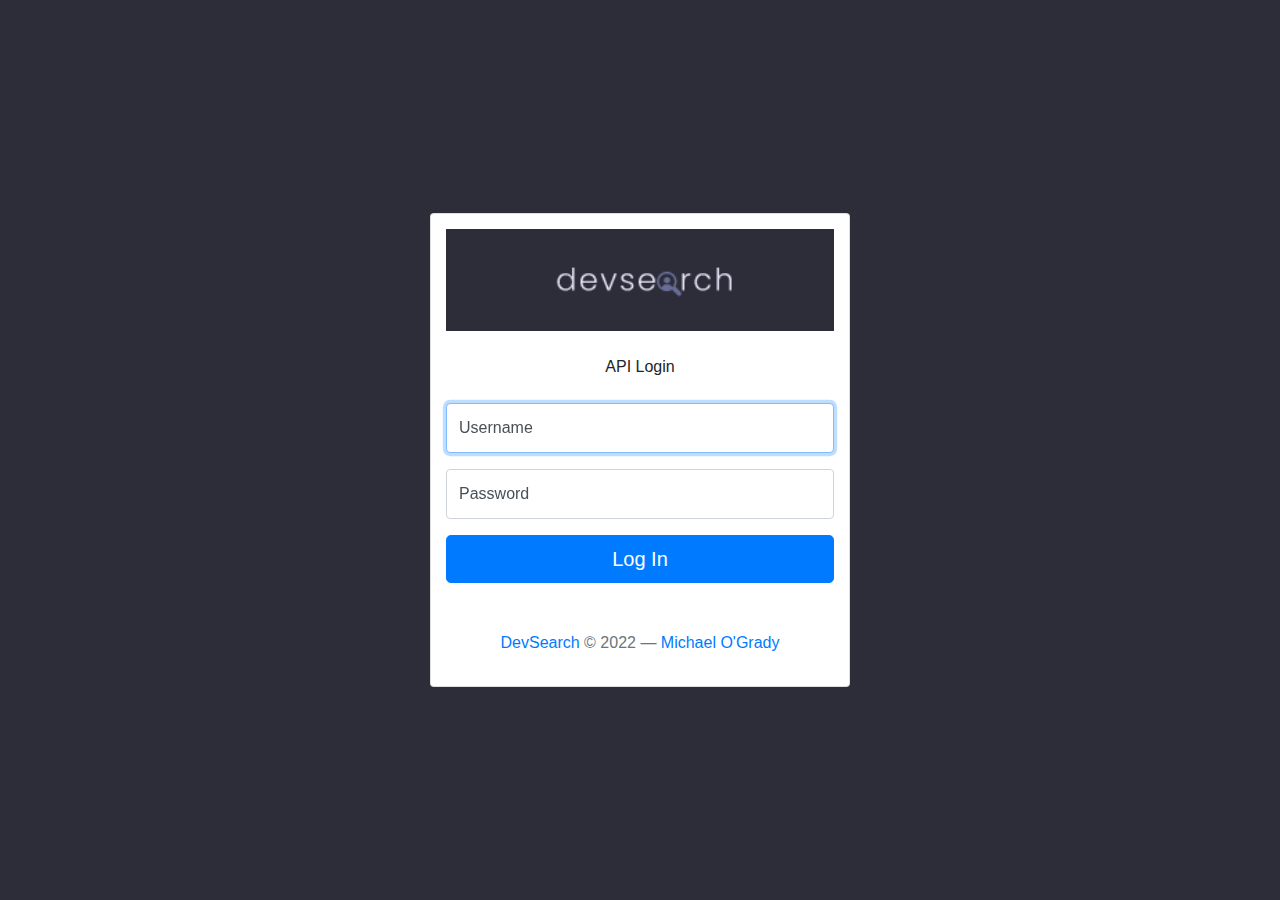
==== index.html @ 418a268b "Initial Commit" ====
<!DOCTYPE html>
<html lang="en">

<head>
    <meta charset="utf-8" />
    <meta name="viewport" content="width=device-width, initial-scale=1, shrink-to-fit=no" />
    <meta name="description" content="DevSearch - API Login" />
    <meta name="author" content="Michael O'Grady" />
    <link rel="icon" href="./img/favicon.ico" />

    <title>DevSearch API — Connect with Developers around the World!</title>

    <!-- Bootstrap core CSS -->
    <link href="./css/bootstrap.min.css" rel="stylesheet" />

    <!-- Custom styles for this template -->
    <link href="./css/floating-labels.css" rel="stylesheet" />
</head>
<style type="text/css">
    body {
        background-color: #2d2d39;
    }
</style>

<body>
    <div class="container">
        <form class="form-signin card" id="login-form">
            <div class="text-center mb-4">
                <img class="mb-4" src="./img/logo.PNG" alt="" width="100%" height="auto" />
                <p class="mb-0">API Login</p>
            </div>

            <div class="form-label-group">
                <input type="text" name="username" id="username" class="form-control" placeholder="Enter your username..." required autofocus />
                <label for="username">Username</label>
            </div>

            <div class="form-label-group">
                <input type="password" name="password" id="password" class="form-control" placeholder="Password" required />
                <label for="password">Password</label>
            </div>
            <button class="btn btn-lg btn-primary btn-block" type="submit" value="Login">
          Log In
        </button>
            <p class="mt-5 mb-3 text-muted text-center">
                <a href="www.devsearch.ie">DevSearch </a>&copy; 2022 —
                <a href="www.michaelogrady.net">Michael O'Grady</a>
            </p>
        </form>
    </div>
    <script src="./js/login.js"></script>
</body>

</html>
---- css/floating-labels.css ----
:root {
    --input-padding-x: 0.75rem;
    --input-padding-y: 0.75rem;
}

html,
body {
    height: 100%;
}

body {
    display: -ms-flexbox;
    display: -webkit-box;
    display: flex;
    -ms-flex-align: center;
    -ms-flex-pack: center;
    -webkit-box-align: center;
    align-items: center;
    -webkit-box-pack: center;
    justify-content: center;
    padding-top: 40px;
    padding-bottom: 40px;
    background-color: #f5f5f5;
}

.form-signin {
    width: 100%;
    max-width: 420px;
    padding: 15px;
    margin: 0 auto;
}

.form-label-group {
    position: relative;
    margin-bottom: 1rem;
}

.form-label-group>input,
.form-label-group>label {
    padding: var(--input-padding-y) var(--input-padding-x);
}

.form-label-group>label {
    position: absolute;
    top: 0;
    left: 0;
    display: block;
    width: 100%;
    margin-bottom: 0;
    /* Override default `<label>` margin */
    line-height: 1.5;
    color: #495057;
    border: 1px solid transparent;
    border-radius: 0.25rem;
    transition: all 0.1s ease-in-out;
}

.form-label-group input::-webkit-input-placeholder {
    color: transparent;
}

.form-label-group input:-ms-input-placeholder {
    color: transparent;
}

.form-label-group input::-ms-input-placeholder {
    color: transparent;
}

.form-label-group input::-moz-placeholder {
    color: transparent;
}

.form-label-group input::placeholder {
    color: transparent;
}

.form-label-group input:not(:placeholder-shown) {
    padding-top: calc(var(--input-padding-y) + var(--input-padding-y) * (2 / 3));
    padding-bottom: calc(var(--input-padding-y) / 3);
}

.form-label-group input:not(:placeholder-shown)~label {
    padding-top: calc(var(--input-padding-y) / 3);
    padding-bottom: calc(var(--input-padding-y) / 3);
    font-size: 12px;
    color: #777;
}
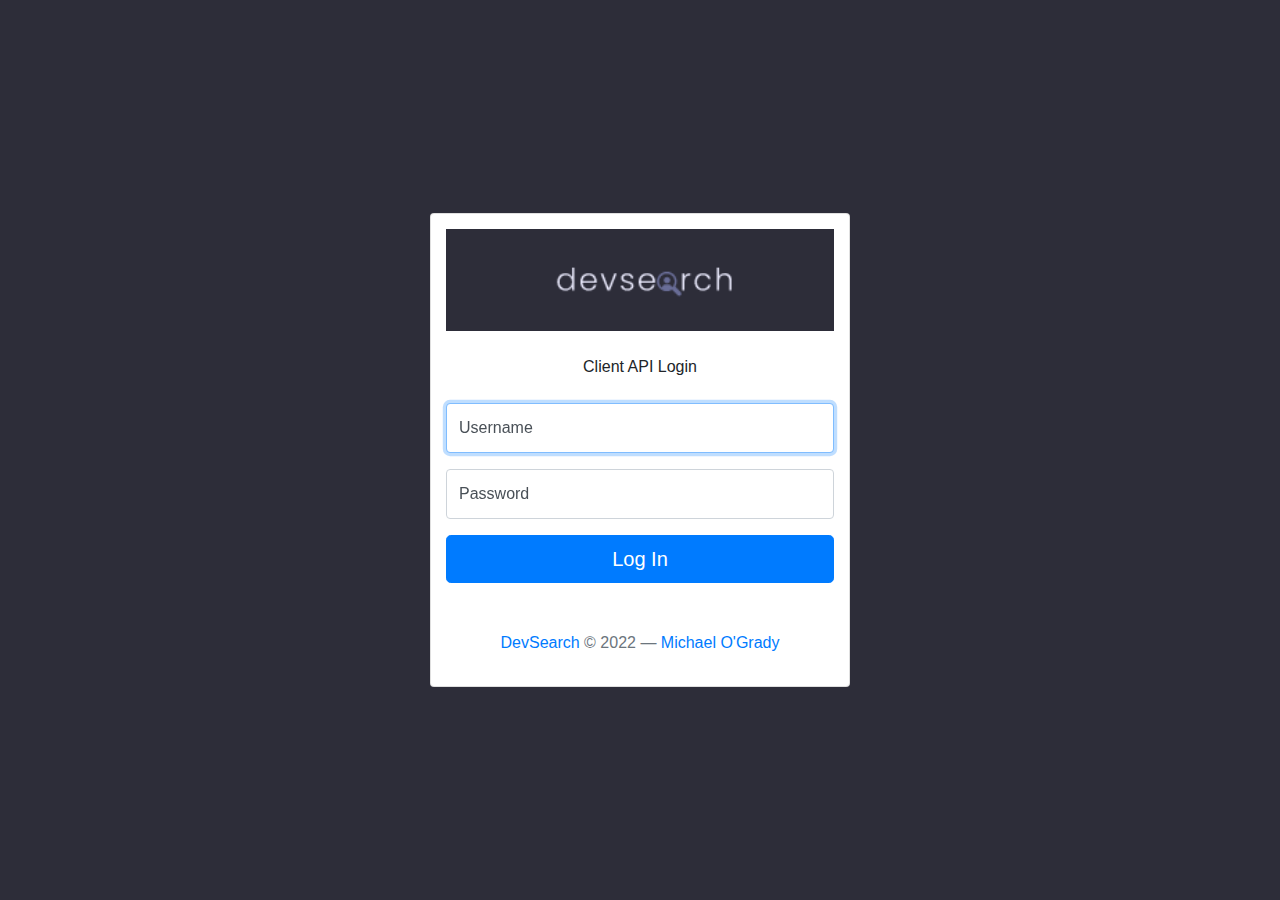
==== commit 9b9c0b29: "url update" ====
--- a/index.html
+++ b/index.html
@@ -27,7 +27,7 @@
         <form class="form-signin card" id="login-form">
             <div class="text-center mb-4">
                 <img class="mb-4" src="./img/logo.PNG" alt="" width="100%" height="auto" />
-                <p class="mb-0">API Login</p>
+                <p class="mb-0">Client API Login</p>
             </div>
 
             <div class="form-label-group">
@@ -43,12 +43,14 @@
           Log In
         </button>
             <p class="mt-5 mb-3 text-muted text-center">
-                <a href="www.devsearch.ie">DevSearch </a>&copy; 2022 —
-                <a href="www.michaelogrady.net">Michael O'Grady</a>
-            </p>
-        </form>
+                <a href="https://devsearch-heroku.herokuapp.com/" target="_blank">DevSearch </a
+          >&copy; 2022 —
+          <a href="https://www.michaelogrady.com" target="_blank"
+            >Michael O'Grady</a
+          >
+        </p>
+      </form>
     </div>
     <script src="./js/login.js"></script>
-</body>
-
+  </body>
 </html>